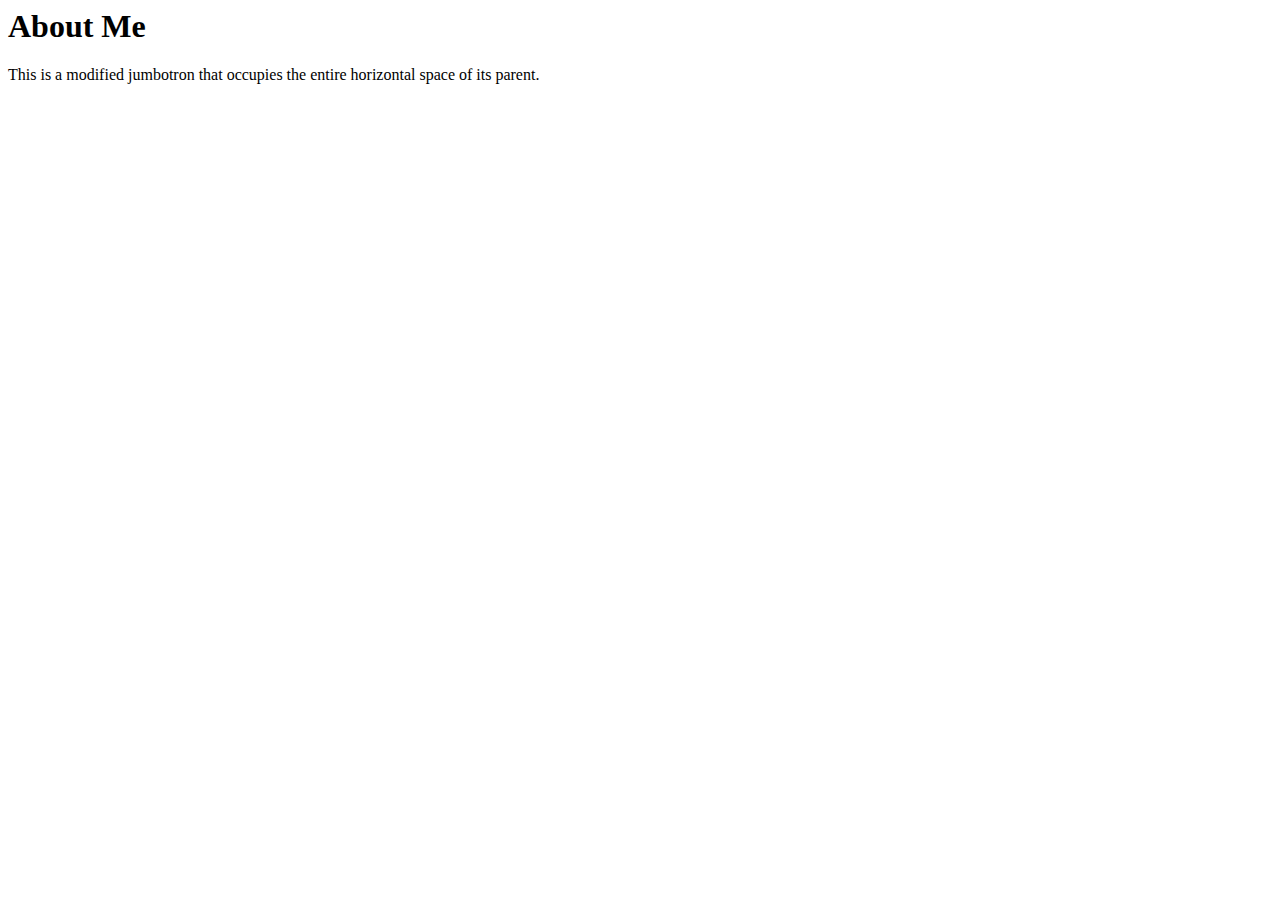
==== css/pages/About me.html @ eaffb32c "initial commit" ====
<html lang="en">
<head>
    <link rel="stylesheet" href="https://cdn.jsdelivr.net/npm/bootstrap@4.6.2/dist/css/bootstrap.min.css" integrity="sha384-xOolHFLEh07PJGoPkLv1IbcEPTNtaed2xpHsD9ESMhqIYd0nLMwNLD69Npy4HI+N" crossorigin="anonymous"> 
    <meta charset="UTF-8">
    <meta http-equiv="X-UA-Compatible" content="IE=edge">
    <meta name="viewport" content="width=device-width, initial-scale=1.0">
    <title>Document</title>
</head>
<body>
    <div class="jumbotron jumbotron-fluid">
        <div class="container">
          <h1 class="display-4">About Me</h1>
          <p class="lead">This is a modified jumbotron that occupies the entire horizontal space of its parent.</p>
        </div>
      </div>
    
</body>
</html>
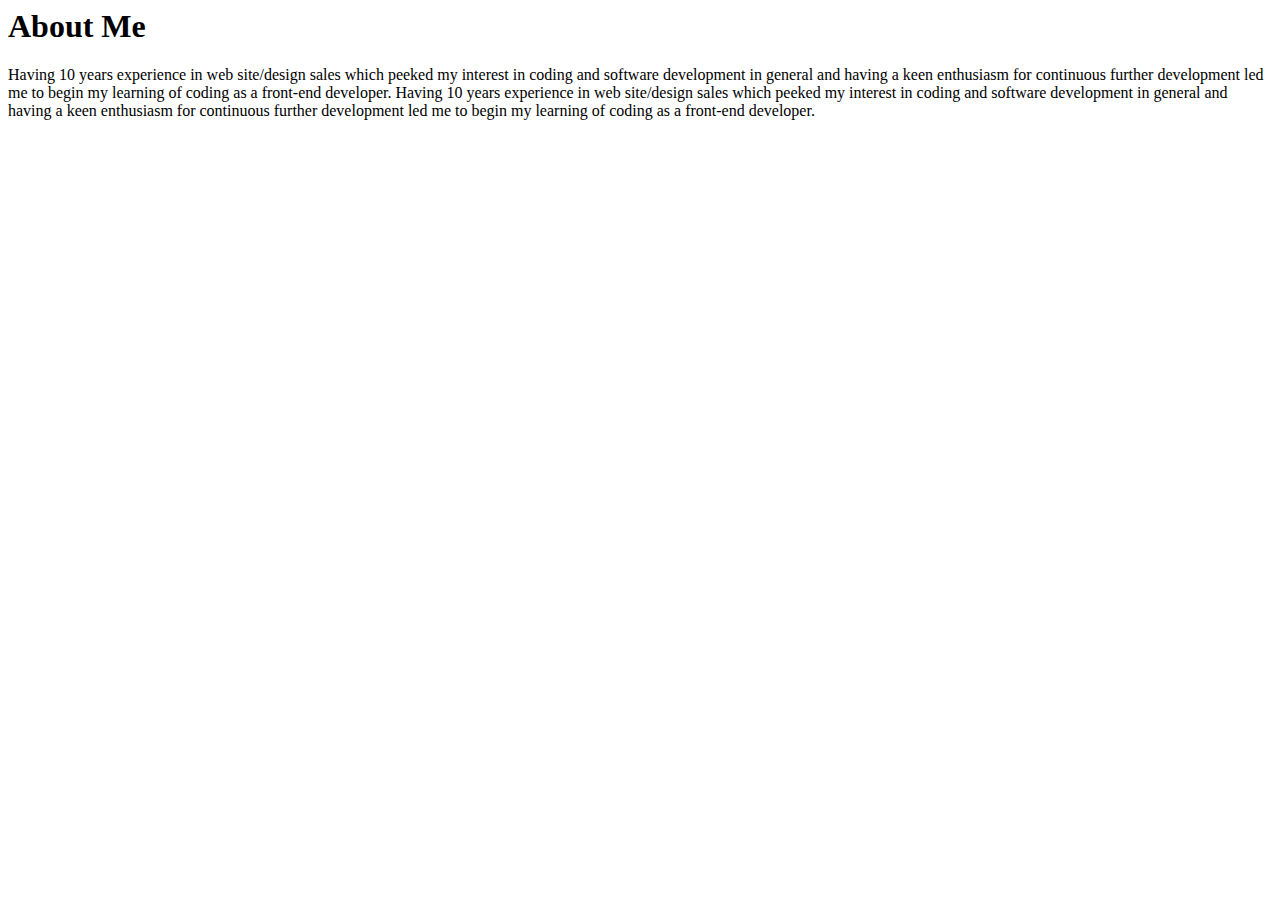
==== commit 917b8d7c: "corrected images issue .." ====
--- a/css/pages/About me.html
+++ b/css/pages/About me.html
@@ -4,13 +4,14 @@
     <meta charset="UTF-8">
     <meta http-equiv="X-UA-Compatible" content="IE=edge">
     <meta name="viewport" content="width=device-width, initial-scale=1.0">
-    <title>Document</title>
+    <title>Portfolio About Me</title>
 </head>
 <body>
     <div class="jumbotron jumbotron-fluid">
         <div class="container">
           <h1 class="display-4">About Me</h1>
-          <p class="lead">This is a modified jumbotron that occupies the entire horizontal space of its parent.</p>
+          <p class="lead">Having 10 years experience in web site/design sales which peeked my interest in coding and software development in general and having a keen enthusiasm for continuous further development led me to begin my learning of coding as a front-end developer. Having 10 years experience in web site/design sales which peeked my interest in coding and software development in general and having a keen enthusiasm for continuous further development led me to begin my learning of coding as a front-end developer.
+          </p>
         </div>
       </div>
     
